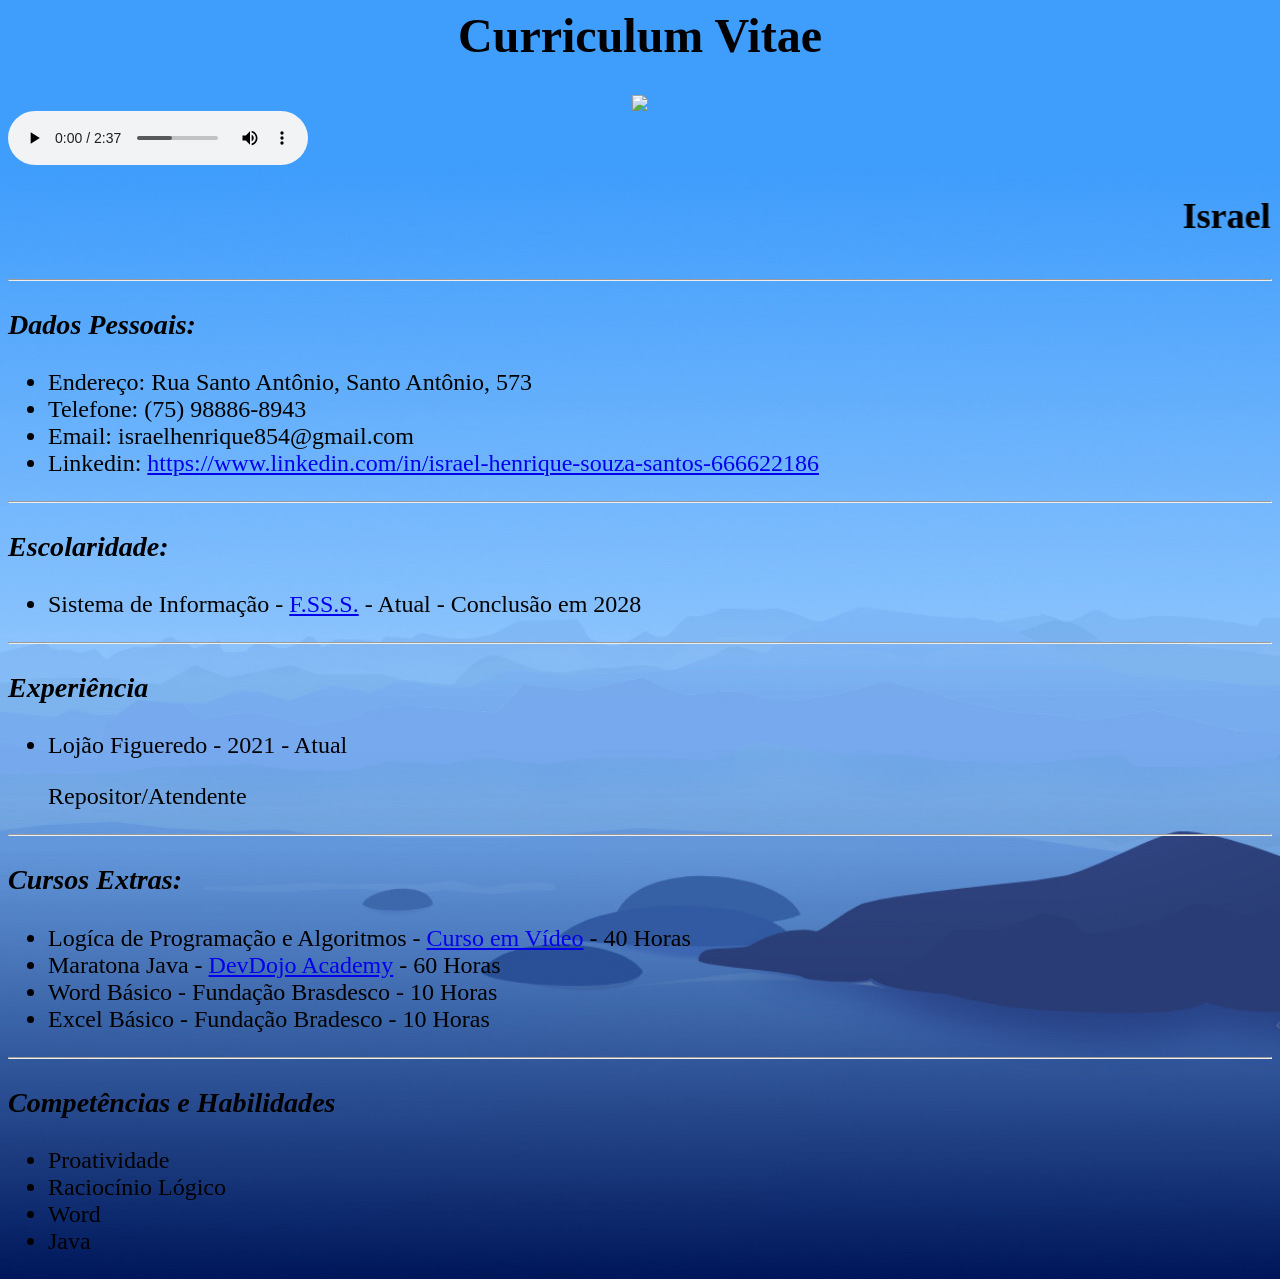
==== index.html @ f709a724 "update" ====
<html>
<head>
  <title>Currículo de Israel Henrique</title>
</head>
<style>
    body {
        background-image: url("Fundo.jpeg");
        background-size: cover;
        font-size: 24px;
    }
</style>

<body>
  <h1 align=center>Curriculum Vitae</h1>
  <center> <img src=https://th.bing.com/th/id/OIP.Xrv0_rImPuexytNF324n5wAAAA?w=300&h=208&rs=1&pid=ImgDetMain widht=30%></center>
  <audio controls>
     <source src="SpotifyMate.com - Muhammad Ali - Niink.mp3" type="audio/mpeg">
  </audio>
  <marquee><h2>Israel Henrique Souza Santos</h2></marquee>
  <bgsound src=https://drive.google.com/file/d/1R9Bf5Vs3UxHIrOOXyyyArIF1buSVhzPB/view?usp=drive_link>
  <hr>
  <h3><i>Dados Pessoais:</i></h3>
  <ul>
      <li>Endereço: Rua Santo Antônio, Santo Antônio, 573
      <li>Telefone: (75) 98886-8943	
      <li>Email: israelhenrique854@gmail.com
      <li>Linkedin: <a href="https://www.linkedin.com/in/israel-henrique-souza-santos-666622186" target="_blank">   https://www.linkedin.com/in/israel-henrique-souza-santos-666622186</a>
  </ul>
  <hr>

  <h3><i>Escolaridade:</i></h3>
  <ul>
      <li>Sistema de Informação - <a href="https://fsssacramento.br/" target="_blank">F.SS.S.</a> - Atual - Conclusão em 2028</li> 
  </ul>
  <hr>

  <h3><i>Experiência</i></h3>
  <ul>
      <li>Lojão Figueredo - 2021 - Atual</li>
      <p>Repositor/Atendente
  </ul>
  <hr>

  <h3><i>Cursos Extras:</i></h3>
  <ul>
      <li>Logíca de Programação e Algoritmos - <a href="https://youtube.com/playlist?list=PLHz_AreHm4dmSj0MHol_aoNYCSGFqvfXV&si=Xc1JtIfv4bOl0w2T" target="_blank">Curso em Vídeo</a> - 40 Horas</li>
      <li>Maratona Java - <a href="https://youtube.com/playlist?list=PL62G310vn6nFIsOCC0H-C2infYgwm8SWW&si=6DHpsJfqTR2fNlpZ" target="_blank">DevDojo Academy</a> - 60 Horas
      <li>Word Básico - Fundação Brasdesco - 10 Horas</li>
      <li>Excel Básico - Fundação Bradesco - 10 Horas</li>
  </ul>
  <hr>
  <h3><i>Competências e Habilidades</i></h3>
  <ul>
      <li>Proatividade</li>
      <li>Raciocínio Lógico</li>
      <li>Word</li>
      <li>Java 

  </ul>
  
  
  
</body>
</html>
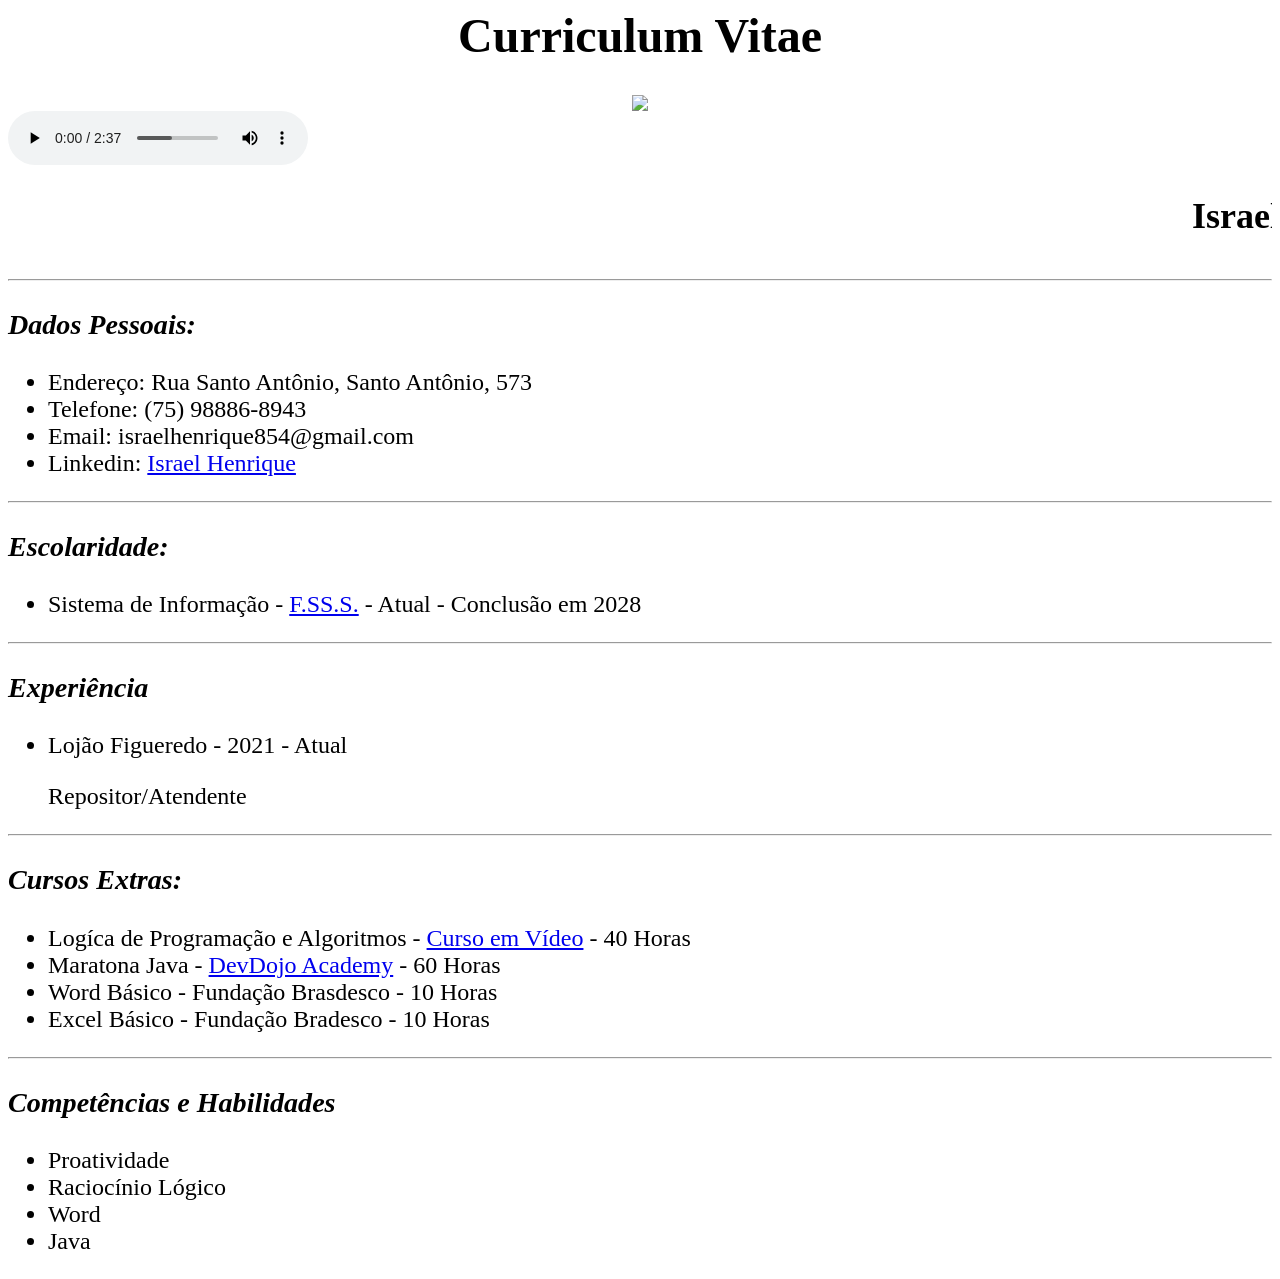
==== commit 95ce3f5a: "alterando foto" ====
--- a/index.html
+++ b/index.html
@@ -4,27 +4,27 @@
 </head>
 <style>
     body {
-        background-image: url("Fundo.jpeg");
+        background-image: url("Fund9o.jpeg");
         background-size: cover;
         font-size: 24px;
     }
 </style>
 
 <body>
-  <h1 align=center>Curriculum Vitae</h1>
-  <center> <img src=https://th.bing.com/th/id/OIP.Xrv0_rImPuexytNF324n5wAAAA?w=300&h=208&rs=1&pid=ImgDetMain widht=30%></center>
-  <audio controls>
-     <source src="SpotifyMate.com - Muhammad Ali - Niink.mp3" type="audio/mpeg">
-  </audio>
+     <h1 align=center>Curriculum Vitae</h1>
+     <center> <img src=https://th.bing.com/th/id/OIP.Xrv0_rImPuexytNF324n5wAAAA?w=300&h=208&rs=1&pid=ImgDetMain widht=30%></center>
+     <audio controls>
+        <source src="SpotifyMate.com - Muhammad Ali - Niink.mp3" type="audio/mpeg">
+     </audio>
   <marquee><h2>Israel Henrique Souza Santos</h2></marquee>
-  <bgsound src=https://drive.google.com/file/d/1R9Bf5Vs3UxHIrOOXyyyArIF1buSVhzPB/view?usp=drive_link>
   <hr>
+
   <h3><i>Dados Pessoais:</i></h3>
   <ul>
       <li>Endereço: Rua Santo Antônio, Santo Antônio, 573
       <li>Telefone: (75) 98886-8943	
       <li>Email: israelhenrique854@gmail.com
-      <li>Linkedin: <a href="https://www.linkedin.com/in/israel-henrique-souza-santos-666622186" target="_blank">   https://www.linkedin.com/in/israel-henrique-souza-santos-666622186</a>
+      <li>Linkedin: <a href="https://www.linkedin.com/in/israel-henrique-souza-santos-666622186" target="_blank"> Israel Henrique</a>
   </ul>
   <hr>
 
@@ -43,12 +43,13 @@
 
   <h3><i>Cursos Extras:</i></h3>
   <ul>
-      <li>Logíca de Programação e Algoritmos - <a href="https://youtube.com/playlist?list=PLHz_AreHm4dmSj0MHol_aoNYCSGFqvfXV&si=Xc1JtIfv4bOl0w2T" target="_blank">Curso em Vídeo</a> - 40 Horas</li>
+      <li>Logíca de Programação e Algoritmos - <a href="https://youtube.com/playlist?list=PLHz_AreHm4dmSj0MHol_aoNYCSGFqvfXV&si=Xc1JtIfv4bOl0w2T" target="_blank">Curso em Vídeo</a> - 40        	Horas</li>
       <li>Maratona Java - <a href="https://youtube.com/playlist?list=PL62G310vn6nFIsOCC0H-C2infYgwm8SWW&si=6DHpsJfqTR2fNlpZ" target="_blank">DevDojo Academy</a> - 60 Horas
       <li>Word Básico - Fundação Brasdesco - 10 Horas</li>
       <li>Excel Básico - Fundação Bradesco - 10 Horas</li>
   </ul>
   <hr>
+
   <h3><i>Competências e Habilidades</i></h3>
   <ul>
       <li>Proatividade</li>
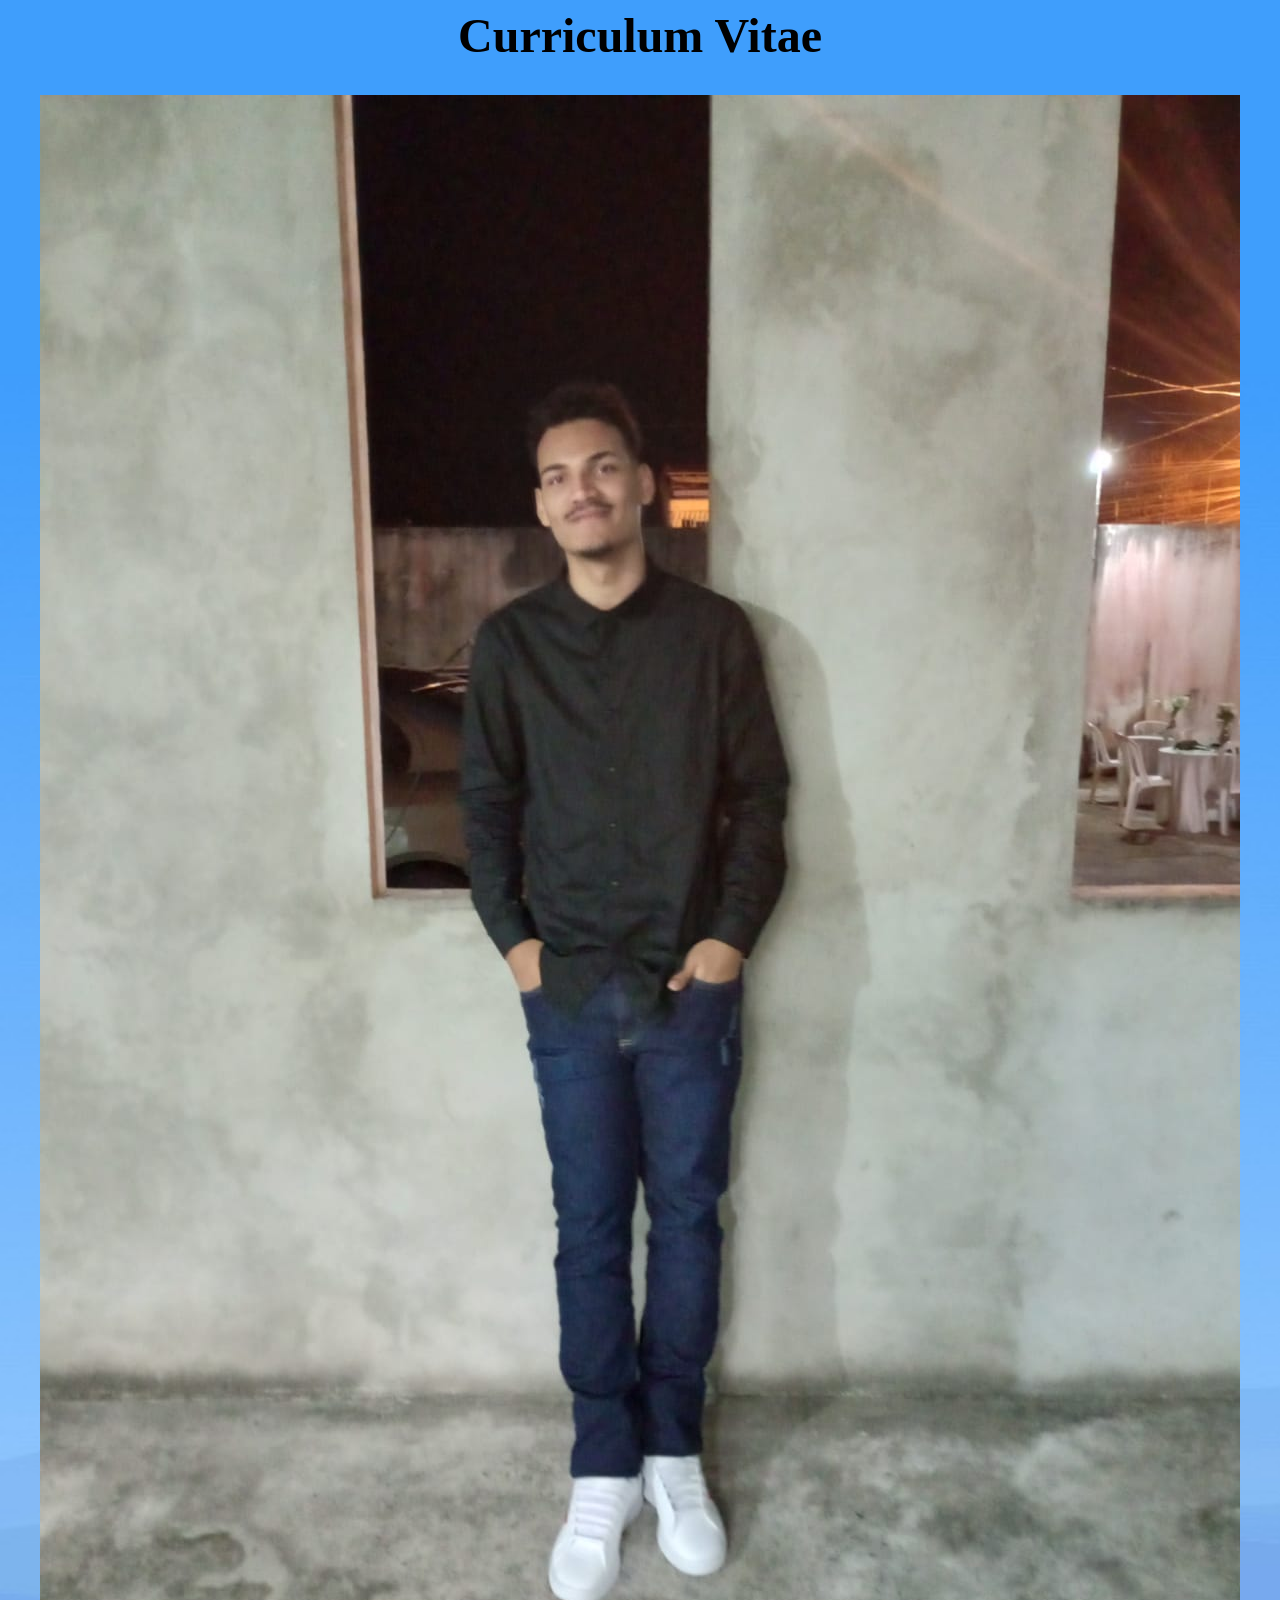
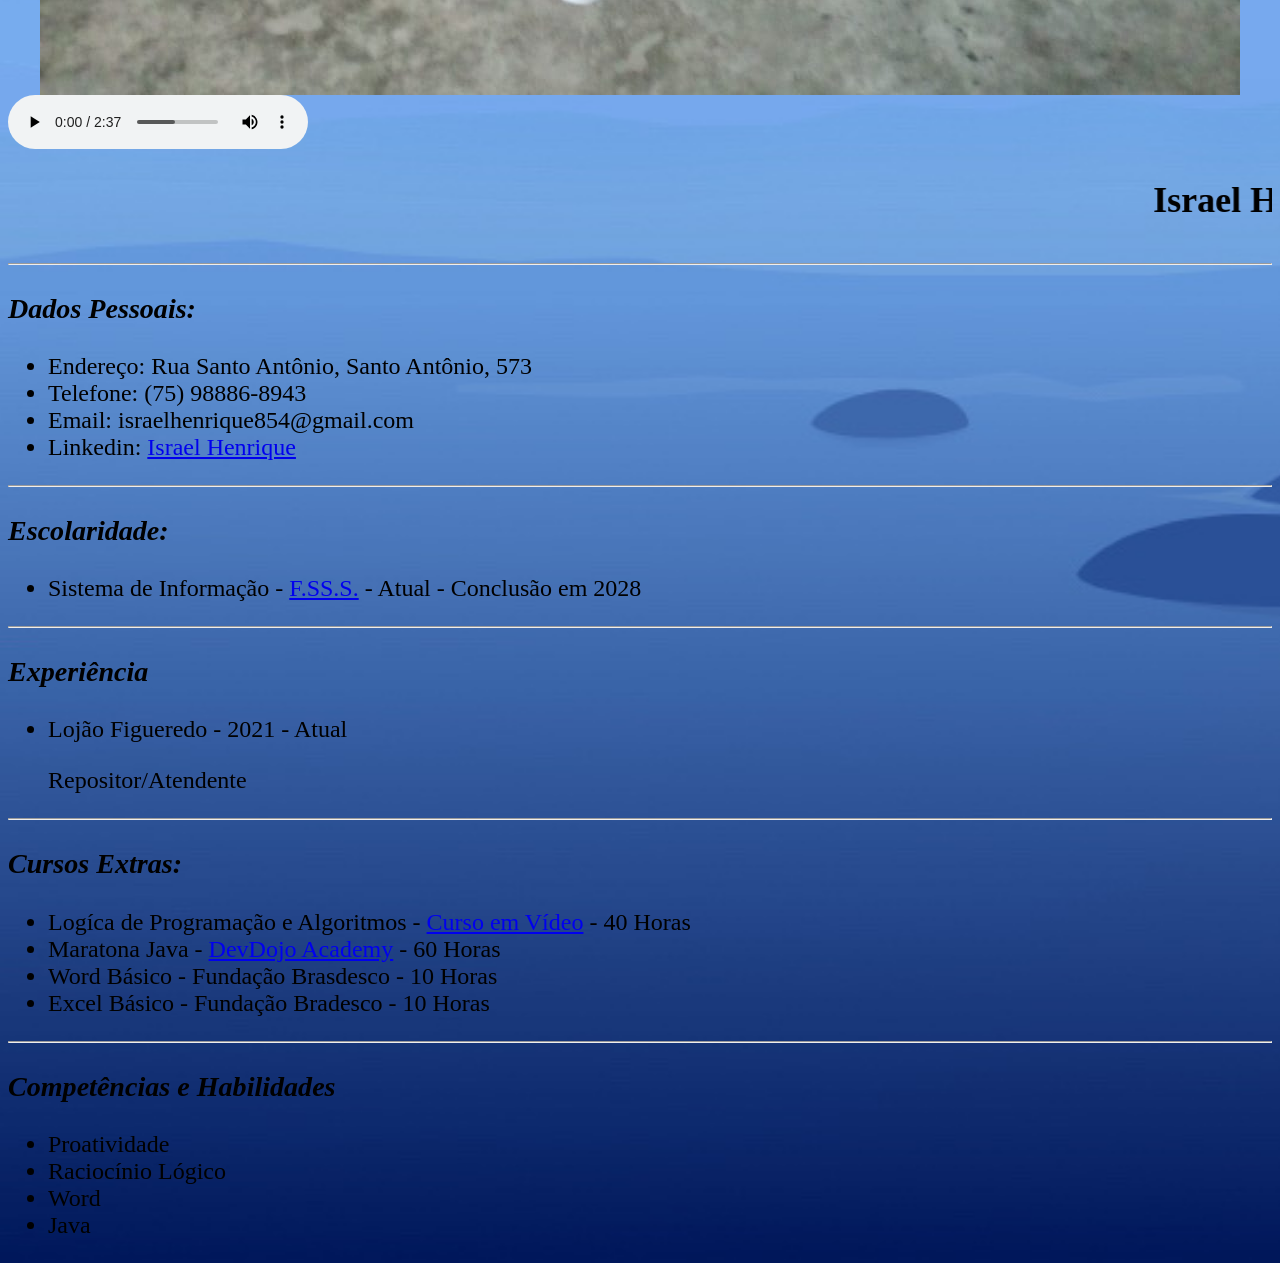
==== commit 14d4c40e: "alterei a imagem de perfil" ====
--- a/index.html
+++ b/index.html
@@ -4,7 +4,7 @@
 </head>
 <style>
     body {
-        background-image: url("Fund9o.jpeg");
+        background-image: url("Fundo.jpeg");
         background-size: cover;
         font-size: 24px;
     }
@@ -12,7 +12,7 @@
 
 <body>
      <h1 align=center>Curriculum Vitae</h1>
-     <center> <img src=https://th.bing.com/th/id/OIP.Xrv0_rImPuexytNF324n5wAAAA?w=300&h=208&rs=1&pid=ImgDetMain widht=30%></center>
+     <center> <img src="FotoCurriculo.jpg" widht=30%></center>
      <audio controls>
         <source src="SpotifyMate.com - Muhammad Ali - Niink.mp3" type="audio/mpeg">
      </audio>
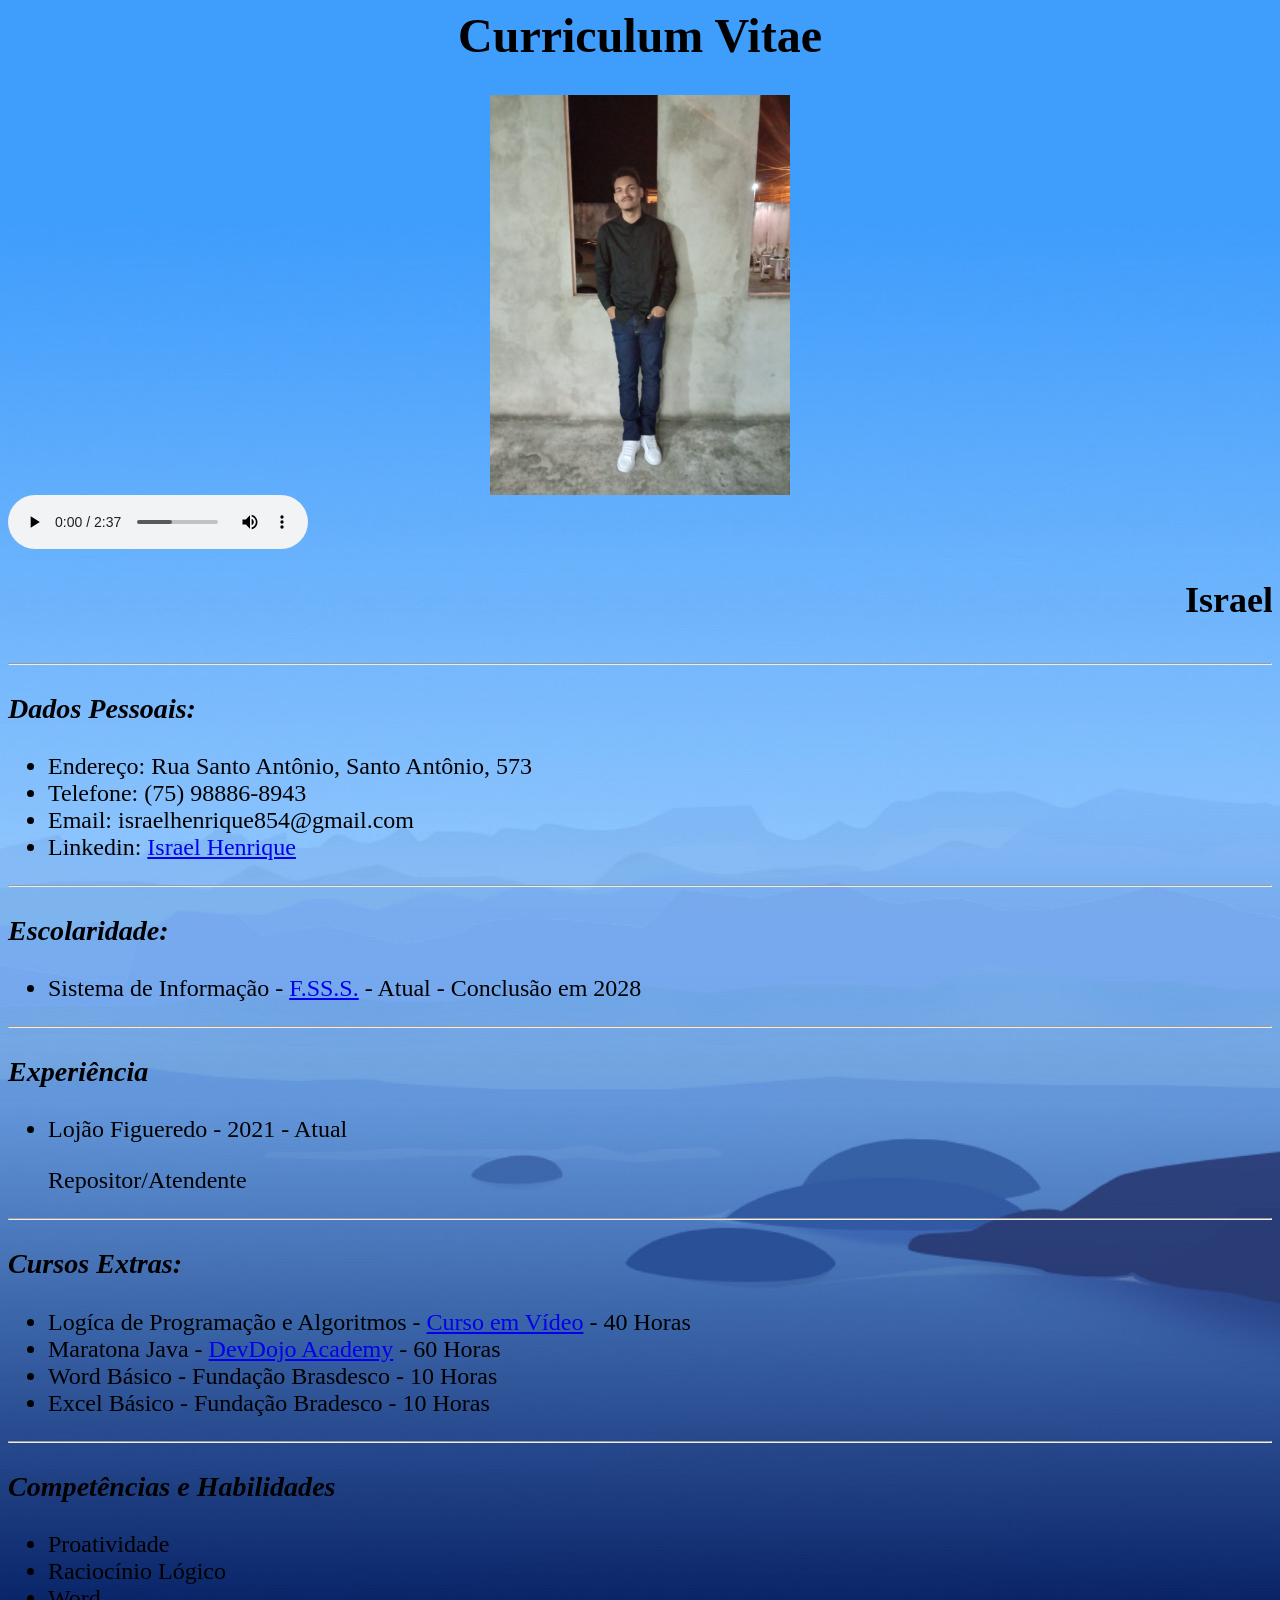
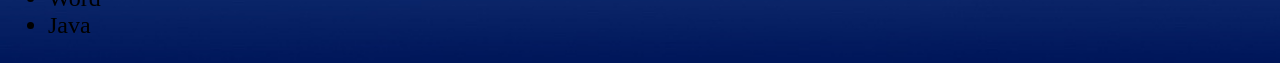
==== commit 3bec7e80: "alterei o tamanho da foto" ====
--- a/index.html
+++ b/index.html
@@ -12,7 +12,7 @@
 
 <body>
      <h1 align=center>Curriculum Vitae</h1>
-     <center> <img src="FotoCurriculo.jpg" widht=30%></center>
+     <center> <img src="FotoCurriculo.jpg" widht="300" height="400"></center>
      <audio controls>
         <source src="SpotifyMate.com - Muhammad Ali - Niink.mp3" type="audio/mpeg">
      </audio>
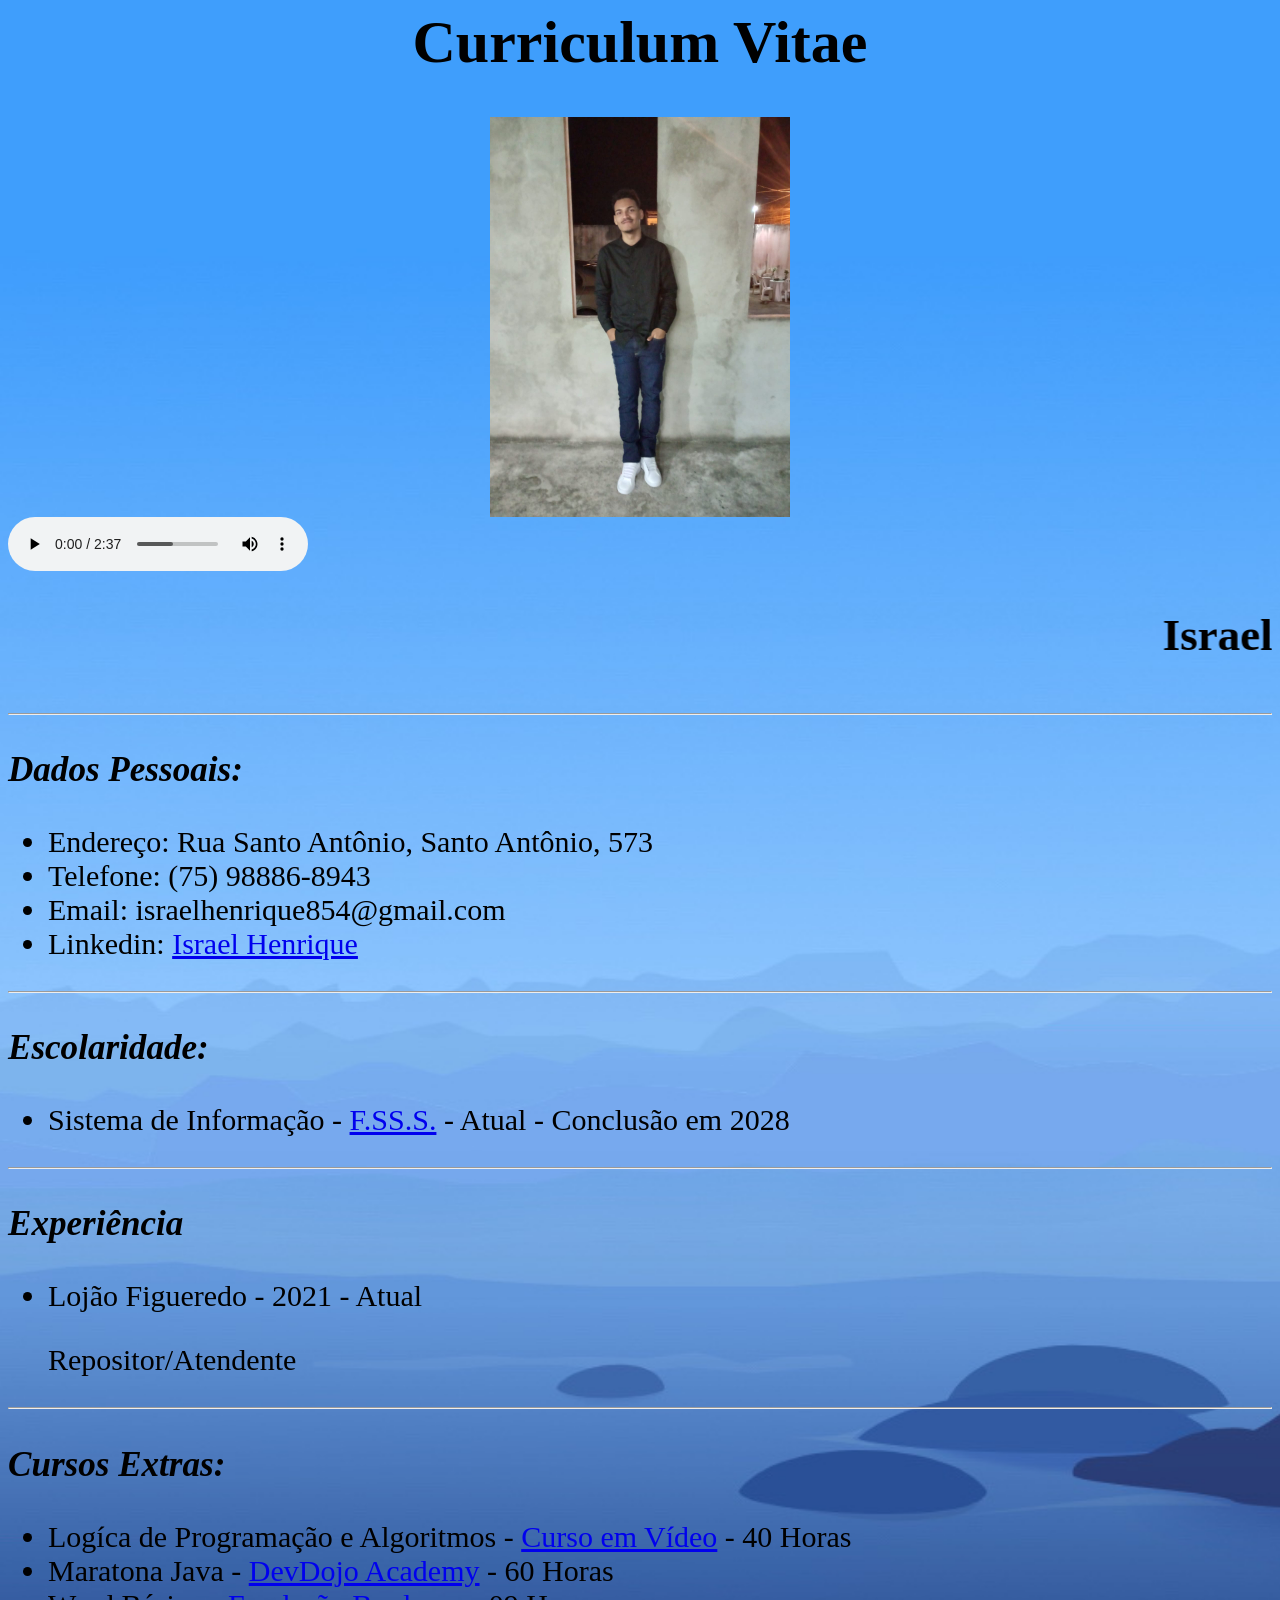
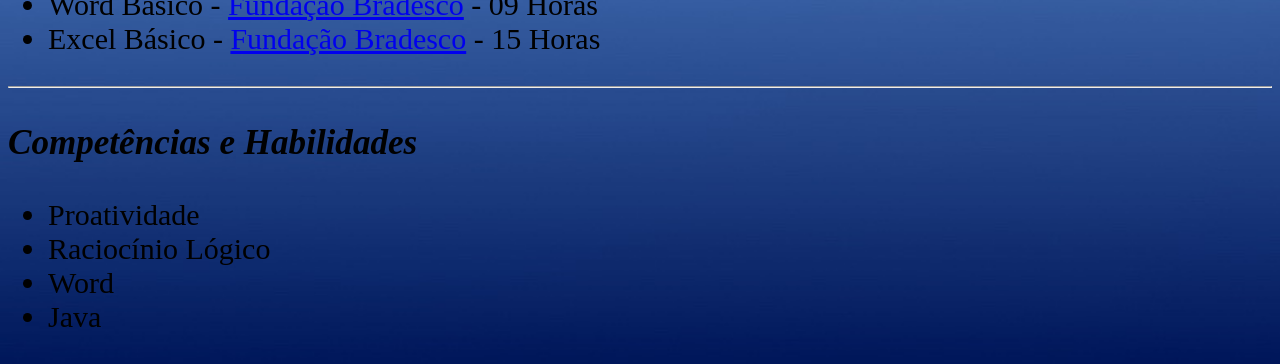
==== commit 6e26fcc6: "alterei algumas informações" ====
--- a/index.html
+++ b/index.html
@@ -6,7 +6,7 @@
     body {
         background-image: url("Fundo.jpeg");
         background-size: cover;
-        font-size: 24px;
+        font-size: 30px;
     }
 </style>
 
@@ -43,10 +43,10 @@
 
   <h3><i>Cursos Extras:</i></h3>
   <ul>
-      <li>Logíca de Programação e Algoritmos - <a href="https://youtube.com/playlist?list=PLHz_AreHm4dmSj0MHol_aoNYCSGFqvfXV&si=Xc1JtIfv4bOl0w2T" target="_blank">Curso em Vídeo</a> - 40        	Horas</li>
+      <li>Logíca de Programação e Algoritmos - <a href="https://youtube.com/playlist?list=PLHz_AreHm4dmSj0MHol_aoNYCSGFqvfXV&si=Xc1JtIfv4bOl0w2T" target="_blank">Curso em Vídeo</a> - 40 Horas</li>
       <li>Maratona Java - <a href="https://youtube.com/playlist?list=PL62G310vn6nFIsOCC0H-C2infYgwm8SWW&si=6DHpsJfqTR2fNlpZ" target="_blank">DevDojo Academy</a> - 60 Horas
-      <li>Word Básico - Fundação Brasdesco - 10 Horas</li>
-      <li>Excel Básico - Fundação Bradesco - 10 Horas</li>
+      <li>Word Básico - <a href="https://www.ev.org.br/cursos/microsoft-word-2016-basico" target="_blank"> Fundação Bradesco</a> - 09 Horas</li>
+      <li>Excel Básico - <a href="https://www.ev.org.br/cursos/microsoft-excel-2016-basico" target="_blank"> Fundação Bradesco</a> - 15 Horas</li>
   </ul>
   <hr>
 
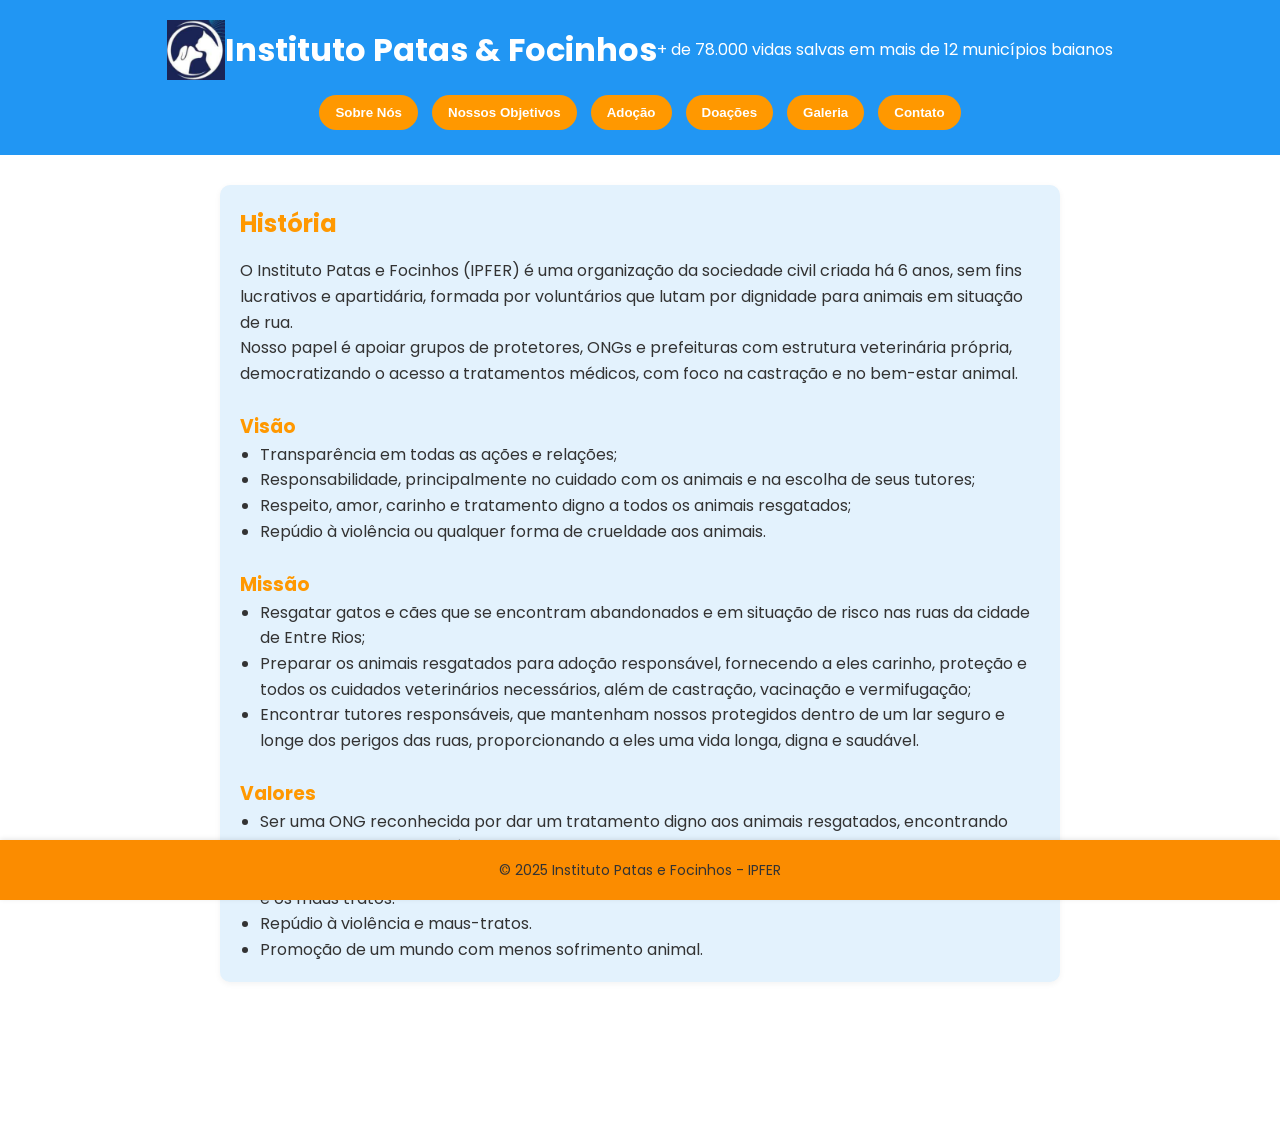
==== commit c9d0f928: "Primeiro commit" ====
--- a/index.html
+++ b/index.html
@@ -1,65 +1,121 @@
-<html>
+<!DOCTYPE html>
+<html lang="pt-br">
 <head>
-  <title>Currículo de Israel Henrique</title>
+  <meta charset="UTF-8" />
+  <meta name="viewport" content="width=device-width, initial-scale=1.0"/>
+  <title>Instituto Patas e Focinhos - IPFER</title>
+  <link rel="stylesheet" href="style.css">
+  <link href="https://fonts.googleapis.com/css2?family=Poppins:wght@400;600&display=swap" rel="stylesheet">
 </head>
-<style>
-    body {
-        background-image: url("Fundo.jpeg");
-        background-size: cover;
-        font-size: 30px;
-    }
-</style>
+<body>
 
-<body>
-     <h1 align=center>Curriculum Vitae</h1>
-     <center> <img src="FotoCurriculo.jpg" widht="300" height="400"></center>
-     <audio controls>
-        <source src="SpotifyMate.com - Muhammad Ali - Niink.mp3" type="audio/mpeg">
-     </audio>
-  <marquee><h2>Israel Henrique Souza Santos</h2></marquee>
-  <hr>
+  <header>
+    <img src="imagens/Logo.png" alt="Logo IPFER" class="logo" />
+    <h1>Instituto Patas & Focinhos</h1>
+    <p>+ de 78.000 vidas salvas em mais de 12 municípios baianos</p>
+    <nav>
+      <button onclick="mostrarSecao('Sobre')">Sobre Nós</button>
+      <button onclick="mostrarSecao('objetivos')">Nossos Objetivos</button>
+      <button onclick="mostrarSecao('adocao')">Adoção</button>
+      <button onclick="mostrarSecao('doacoes')">Doações</button>
+      <button onclick="mostrarSecao('galeria')">Galeria</button>
+      <button onclick="mostrarSecao('contato')">Contato</button>
+    </nav>
+  </header>
 
-  <h3><i>Dados Pessoais:</i></h3>
-  <ul>
-      <li>Endereço: Rua Santo Antônio, Santo Antônio, 573
-      <li>Telefone: (75) 98886-8943	
-      <li>Email: israelhenrique854@gmail.com
-      <li>Linkedin: <a href="https://www.linkedin.com/in/israel-henrique-souza-santos-666622186" target="_blank"> Israel Henrique</a>
-  </ul>
-  <hr>
+  <main>
 
-  <h3><i>Escolaridade:</i></h3>
-  <ul>
-      <li>Sistema de Informação - <a href="https://fsssacramento.br/" target="_blank">F.SS.S.</a> - Atual - Conclusão em 2028</li> 
-  </ul>
-  <hr>
+    <section id="sobre" class="active">
+      <h2>História</h2>
+      <p>O Instituto Patas e Focinhos (IPFER) é uma organização da sociedade civil criada há 6 anos, sem fins lucrativos e apartidária, formada por voluntários que lutam por dignidade para animais em situação de rua.</p>
+      <p>Nosso papel é apoiar grupos de protetores, ONGs e prefeituras com estrutura veterinária própria, democratizando o acesso a tratamentos médicos, com foco na castração e no bem-estar animal.</p>
+      <br>
+      <h3>Visão</h3>
+      <ul>
+        <li>Transparência em todas as ações e relações; </li>
+        <li>Responsabilidade, principalmente no cuidado com os animais e na escolha de seus tutores;</li>
+        <li>Respeito, amor, carinho e tratamento digno a todos os animais resgatados; </li>
+        <li>Repúdio à violência ou qualquer forma de crueldade aos animais.</li>
+    </ul>
+      <br>
+      <h3>Missão</h3>
+      <ul>
+        <li>Resgatar gatos e cães que se encontram abandonados e em situação de risco nas ruas da cidade de Entre Rios;</li>
+        <li> Preparar os animais resgatados para adoção responsável, fornecendo a eles carinho, proteção e todos os cuidados veterinários necessários, além de castração, vacinação e vermifugação;</li>
+        <li>Encontrar tutores responsáveis, que mantenham nossos protegidos dentro de um lar seguro e longe dos perigos das ruas, proporcionando a eles uma vida longa, digna e saudável.</li>
+      </ul>
+      <br>
+      <h3>Valores</h3>
+      <ul>
+        <li>Ser uma ONG reconhecida por dar um tratamento digno aos animais resgatados, encontrando lares amorosos, responsáveis e seguros para esses animais</li>
+        <li>Contribuir com a construção de um mundo melhor, com menos animais sofrendo com o abandono e os maus tratos. </li>
+        <li>Repúdio à violência e maus-tratos.</li>
+        <li>Promoção de um mundo com menos sofrimento animal.</li>
+      </ul>
+    </section>
 
-  <h3><i>Experiência</i></h3>
-  <ul>
-      <li>Lojão Figueredo - 2021 - Atual</li>
-      <p>Repositor/Atendente
-  </ul>
-  <hr>
+    <section id="objetivos">
+        <h2>Objetivos</h2>
+        <ul>
+            <li>Incentivar a promoção do bem estar animal nas camadas da sociedade que atualmente não percebem a importância da causa;</li>
+            <li>Tornar objetivo o debate político com a criação de legislações específicas e a obrigatoriedade do poder público no trato com os animais de rua, nas esferas Municipais, Estaduais e Federal;</li>
+            <li>Apoiar o trabalho voluntário de ONGs, pessoas e grupos que visem à proteção e o bem estar animal;</li>
+            <li>Cobrar a implantação de políticas públicas concretas, práticas e objetivas para resolução da questão "animais de rua"; </li>
+            <li>Criar e manter um canal sólido, respeitoso e produtivo de debate entre o poder público, o terceiro setor e a sociedade;</li>
+            <li>Criar e manter um cadastro único de protetores, entidades e ONGs que atuam na causa animal;</li>
+            <li>Incentivar e prestar consultoria na elaboração de emendas orçamentárias com destinação de verbas para programas de esterilização de animais de rua e construção de canis públicos;</li>
+            <li>Incentivar e prestar consultoria na elaboração de Leis específicas que tragam benefício na defesa dos direitos dos animais;</li>
+            <li>Com estrutura própria, incentivar a castração de cães e gatos;</li>
+            <li>Democratizar o acesso a medicina veterinária.</li>
+        </ul>
+    </section>
 
-  <h3><i>Cursos Extras:</i></h3>
-  <ul>
-      <li>Logíca de Programação e Algoritmos - <a href="https://youtube.com/playlist?list=PLHz_AreHm4dmSj0MHol_aoNYCSGFqvfXV&si=Xc1JtIfv4bOl0w2T" target="_blank">Curso em Vídeo</a> - 40 Horas</li>
-      <li>Maratona Java - <a href="https://youtube.com/playlist?list=PL62G310vn6nFIsOCC0H-C2infYgwm8SWW&si=6DHpsJfqTR2fNlpZ" target="_blank">DevDojo Academy</a> - 60 Horas
-      <li>Word Básico - <a href="https://www.ev.org.br/cursos/microsoft-word-2016-basico" target="_blank"> Fundação Bradesco</a> - 09 Horas</li>
-      <li>Excel Básico - <a href="https://www.ev.org.br/cursos/microsoft-excel-2016-basico" target="_blank"> Fundação Bradesco</a> - 15 Horas</li>
-  </ul>
-  <hr>
+    <section id="adocao">
+      <h2>Adoção</h2>
+      <p>Adotar é um ato de amor! O IPFER resgata animais em situação de abandono, oferece todos os cuidados veterinários e os prepara para adoção responsável. 
+         Cada animal vai para o novo lar vacinado, vermifugado e castrado.</p>
+      <ul>
+        <li>Veja os animais disponíveis no nosso <a href="https://www.instagram.com/patasfocinhos/" target="_blank">Instagram</a>.</li>
+        <li>Preencha nosso formulário de adoção abaixo.</li>
+        <li>Adote com responsabilidade e mude uma vida!</li>
+      </ul>
+      <h1>Formulário de Adoção de Pets</h1>
+      <iframe src="https://docs.google.com/forms/d/e/1FAIpQLSe1Oe6_w-_a-FUTkCJwstlUTRY6PLyKe2AV2Nk_gBe0YbcySA/viewform?embedded=true" width="640" height="809" frameborder="0" marginheight="0" marginwidth="0">Carregando…</iframe>
+    </section>
 
-  <h3><i>Competências e Habilidades</i></h3>
-  <ul>
-      <li>Proatividade</li>
-      <li>Raciocínio Lógico</li>
-      <li>Word</li>
-      <li>Java 
+    <section id="doacoes">
+      <h2>Doações</h2>
+      <p>O Instituto Patas e Focinhos é mantido exclusivamente por doações. Toda ajuda faz a diferença na vida de centenas de animais.</p>
+      <ul>
+        <li><strong>PIX:</strong> CNPJ 32.148.976/0001-00</li>
+        <li><strong>Ajuda recorrente:</strong> entre em contato conosco pelo WhatsApp ou Instagram.</li>
+        <li><strong>Doações físicas:</strong> ração, medicamentos e produtos de limpeza são bem-vindos!</li>
+      </ul>
+    </section>
 
-  </ul>
-  
-  
-  
+    <section id="galeria">
+      <h2>Galeria</h2>
+      <div class="galeria">
+        <img src="foto1.jpg" alt="Foto 1">
+        <img src="foto2.jpg" alt="Foto 2">
+        <img src="foto3.jpg" alt="Foto 3">
+        <!-- Adicione mais imagens aqui -->
+      </div>
+    </section>
+
+    <section id="contato">
+      <h2>Contato</h2>
+      <p><strong>Telefone:</strong> (75) 9 9868-61660</p>
+      <p><strong>Email:</strong> </p>
+      <p><strong>Instagram:</strong> <a href="https://www.instagram.com/patasfocinhos/" target="_blank">@patasfocinhos</a></p>
+    </section>
+
+  </main>
+
+  <footer>
+    <p>&copy; 2025 Instituto Patas e Focinhos - IPFER</p>
+  </footer>
+
+  <script src="script.js"></script>
 </body>
 </html>
--- a/style.css
+++ b/style.css
@@ -0,0 +1,127 @@
+/* Reset básico */
+* {
+  margin: 0;
+  padding: 0;
+  box-sizing: border-box;
+}
+
+body {
+  font-family: 'Poppins', sans-serif;
+  background-color: #ffffff;
+  color: #333;
+  line-height: 1.6;
+  padding-bottom: 70px;
+}
+
+/* Cabeçalho */
+header {
+  background-color: #2196f3; /* azul */
+  color: white;
+  padding: 20px 40px;
+  display: flex;
+  align-items: center;
+  justify-content: center;
+  flex-wrap: wrap;
+}
+
+.logo {
+  height: 60px;
+}
+
+nav {
+  margin-top: 10px;
+}
+
+nav button {
+  background: #ff9800; /* laranja */
+  color: white;
+  border: none;
+  padding: 10px 16px;
+  margin: 5px;
+  border-radius: 30px;
+  cursor: pointer;
+  font-weight: bold;
+  transition: 0.3s;
+}
+
+nav button:hover {
+  background: #fb8c00; /* laranja mais forte no hover */
+}
+
+/* Conteúdo principal */
+main {
+  padding: 30px;
+  max-width: 900px;
+  margin: auto;
+}
+
+section {
+  display: none;
+  margin-bottom: 40px;
+  padding: 20px;
+  border-radius: 10px;
+  background-color: #e3f2fd; /* azul claro */
+  box-shadow: 0 2px 6px rgba(0,0,0,0.05);
+}
+
+section.active {
+  display: block;
+}
+
+h2 {
+  color: #ff9800; /* laranja para títulos */
+  margin-bottom: 15px;
+}
+
+h3 {
+   color: #ff9800; /* laranja para títulos */ 
+}
+
+ul {
+  padding-left: 20px;
+}
+
+.galeria {
+  display: grid;
+  grid-template-columns: repeat(auto-fit, minmax(200px, 1fr));
+  gap: 10px;
+}
+
+.galeria img {
+  width: 100%;
+  border-radius: 10px;
+  transition: transform 0.3s;
+  border: 2px solid #ffcc80; /* moldura laranja clara */
+}
+
+.galeria img:hover {
+  transform: scale(1.05);
+  border-color: #fb8c00;
+}
+
+/* Rodapé fixo */
+footer {
+  position: fixed;
+  bottom: 0;
+  left: 0;
+  right: 0;
+  height: 60px;
+  background: #fb8c00; /* laranja claro */
+  display: flex;
+  align-items: center;
+  justify-content: center;
+  color: #333;
+  font-size: 14px;
+  box-shadow: 0 -1px 5px rgba(0,0,0,0.1);
+}
+
+/* Links */
+a {
+  color: #ff9800;
+  text-decoration: none;
+}
+
+a:hover {
+  text-decoration: underline;
+  color: #fb8c00;
+}
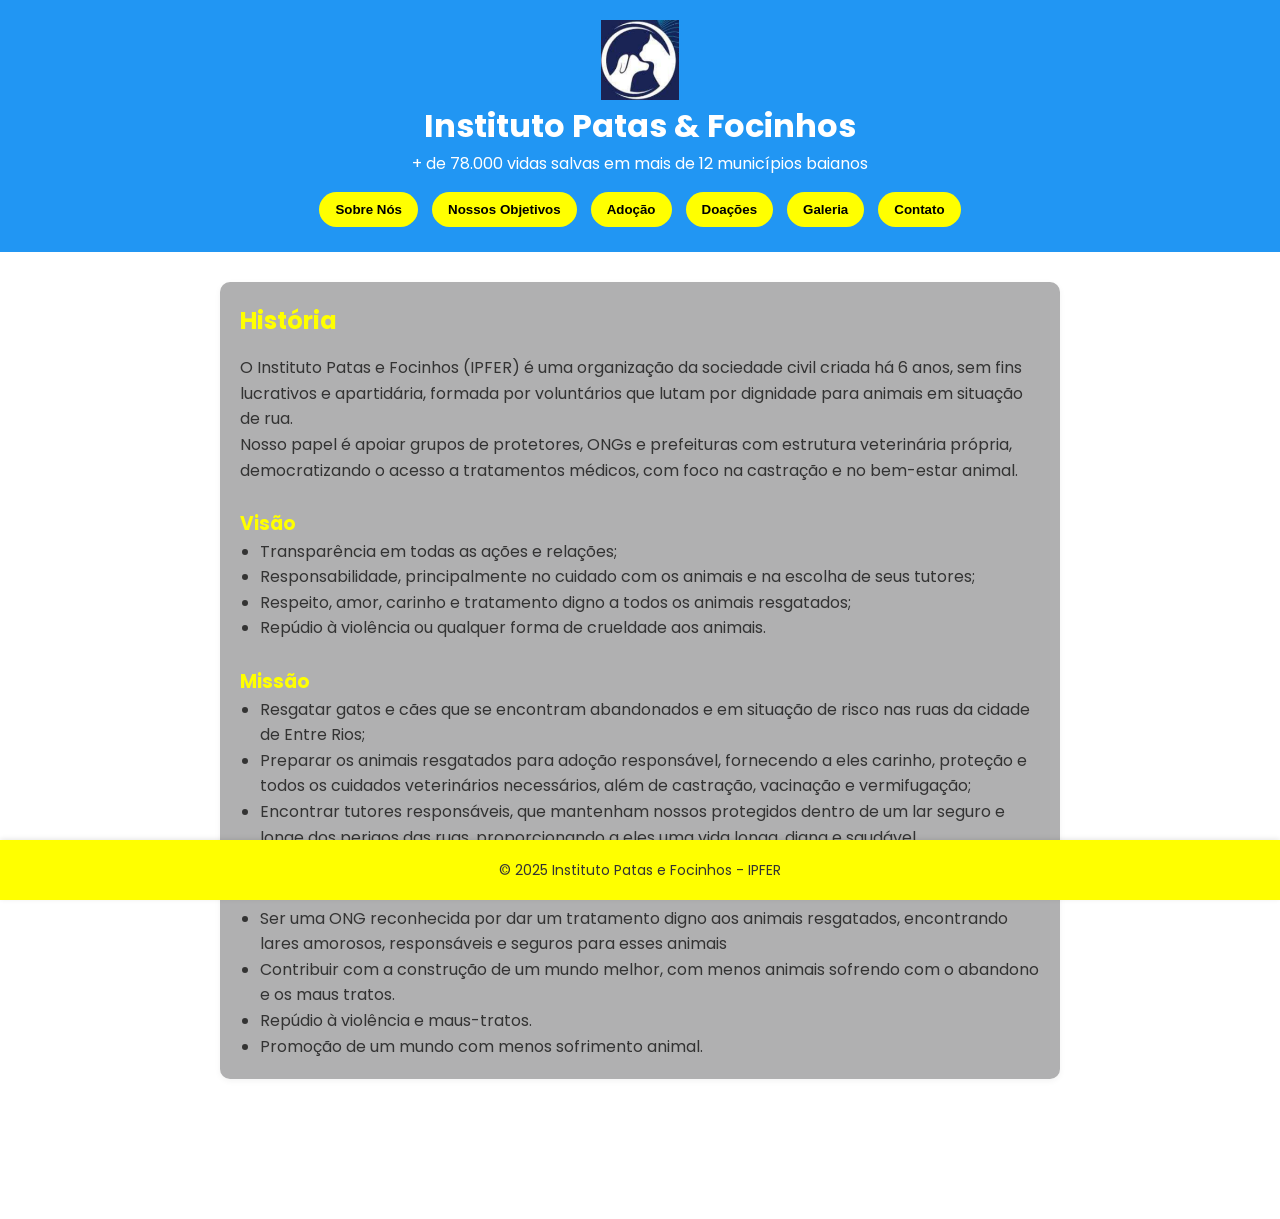
==== commit c0b8f789: "fiz algumas alterações e adicionei fotos e vídeos" ====
--- a/index.html
+++ b/index.html
@@ -14,7 +14,7 @@
     <h1>Instituto Patas & Focinhos</h1>
     <p>+ de 78.000 vidas salvas em mais de 12 municípios baianos</p>
     <nav>
-      <button onclick="mostrarSecao('Sobre')">Sobre Nós</button>
+      <button onclick="mostrarSecao('sobre')">Sobre Nós</button>
       <button onclick="mostrarSecao('objetivos')">Nossos Objetivos</button>
       <button onclick="mostrarSecao('adocao')">Adoção</button>
       <button onclick="mostrarSecao('doacoes')">Doações</button>
@@ -75,7 +75,6 @@
       <p>Adotar é um ato de amor! O IPFER resgata animais em situação de abandono, oferece todos os cuidados veterinários e os prepara para adoção responsável. 
          Cada animal vai para o novo lar vacinado, vermifugado e castrado.</p>
       <ul>
-        <li>Veja os animais disponíveis no nosso <a href="https://www.instagram.com/patasfocinhos/" target="_blank">Instagram</a>.</li>
         <li>Preencha nosso formulário de adoção abaixo.</li>
         <li>Adote com responsabilidade e mude uma vida!</li>
       </ul>
@@ -87,6 +86,7 @@
       <h2>Doações</h2>
       <p>O Instituto Patas e Focinhos é mantido exclusivamente por doações. Toda ajuda faz a diferença na vida de centenas de animais.</p>
       <ul>
+        <li><strong>Banco:</strong> Banco do Brasil | Agência - 2041-9 | Conta Corrente - 29.816-6 </li>
         <li><strong>PIX:</strong> CNPJ 32.148.976/0001-00</li>
         <li><strong>Ajuda recorrente:</strong> entre em contato conosco pelo WhatsApp ou Instagram.</li>
         <li><strong>Doações físicas:</strong> ração, medicamentos e produtos de limpeza são bem-vindos!</li>
@@ -96,10 +96,26 @@
     <section id="galeria">
       <h2>Galeria</h2>
       <div class="galeria">
-        <img src="foto1.jpg" alt="Foto 1">
-        <img src="foto2.jpg" alt="Foto 2">
-        <img src="foto3.jpg" alt="Foto 3">
-        <!-- Adicione mais imagens aqui -->
+        <img src="imagens/foto1.webp" alt="Foto 1" onclick="abrirLightbox(this.src)">
+        <img src="imagens/foto2.jpg" alt="Foto 2" onclick="abrirLightbox(this.src)">
+        <img src="imagens/foto3.jpg" alt="Foto 3" onclick="abrirLightbox(this.src)">
+        <img src="imagens/foto4.jpg" alt="foto 4" onclick="abrirLightbox(this.src)">
+        <img src="imagens/foto5.jpg" alt="foto 5" onclick="abrirLightbox(this.src)">
+        <img src="imagens/foto6.jpg" alt="foto 6" onclick="abrirLightbox(this.src)">
+        <img src="imagens/foto7.jpg" alt="foto 7" onclick="abrirLightbox(this.src)">
+        <img src="imagens/foto8.jpg" alt="foto 8" onclick="abrirLightbox(this.src)">
+        <img src="imagens/foto9.jpg" alt="foto 9" onclick="abrirLightbox(this.src)">
+        <video controls onclick="abrirLightbox(this.querySelector('source').src)">
+            <source src="videos/video1.mp4" type="video/mp4">
+        </video>
+        <video controls onclick="abrirLightbox(this.querySelector('source').src)">
+            <source src="videos/video2.mp4" type="video/mp4">
+        </video>
+      </div>
+
+      <div id="lightbox" onclick="fecharLightbox(event)">
+        <span id="fechar">&times;</span>
+        <div id="lightbox-conteudo"></div>
       </div>
     </section>
 
@@ -108,6 +124,8 @@
       <p><strong>Telefone:</strong> (75) 9 9868-61660</p>
       <p><strong>Email:</strong> </p>
       <p><strong>Instagram:</strong> <a href="https://www.instagram.com/patasfocinhos/" target="_blank">@patasfocinhos</a></p>
+      <p><strong>Endereço:</strong> Rua do Calvário - Lot Bella Vista, Entre Rios, Bahia 48180000</p>
+      <p><strong>Grupo no WhatsApp:</strong> <a href="https://chat.whatsapp.com/CBRjFN97Qh6EZZbmYyXYYR?fbclid=PAZXh0bgNhZW0CMTEAAadIzHTKnto8EK1LAg6Sipd0FKYKMU9hdQKyuPCPZqgpcGRbWL7ymI3J1r0Qeg_aem_lmAQlNNTmaL4hhdteZHlyg" target="_blank"> PROTETORES DE ANIMAIS - IPFER </a></p>
     </section>
 
   </main>
--- a/style.css
+++ b/style.css
@@ -1,4 +1,4 @@
-/* Reset básico */
+
 * {
   margin: 0;
   padding: 0;
@@ -13,19 +13,20 @@
   padding-bottom: 70px;
 }
 
-/* Cabeçalho */
+
 header {
-  background-color: #2196f3; /* azul */
+  background-color: #2196f3; 
   color: white;
   padding: 20px 40px;
   display: flex;
+  flex-direction: column;
   align-items: center;
   justify-content: center;
   flex-wrap: wrap;
 }
 
 .logo {
-  height: 60px;
+  height: 80px;
 }
 
 nav {
@@ -33,8 +34,8 @@
 }
 
 nav button {
-  background: #ff9800; /* laranja */
-  color: white;
+  background: yellow;
+  color: black;
   border: none;
   padding: 10px 16px;
   margin: 5px;
@@ -45,10 +46,10 @@
 }
 
 nav button:hover {
-  background: #fb8c00; /* laranja mais forte no hover */
+  background: yellow; /
 }
 
-/* Conteúdo principal */
+
 main {
   padding: 30px;
   max-width: 900px;
@@ -60,7 +61,7 @@
   margin-bottom: 40px;
   padding: 20px;
   border-radius: 10px;
-  background-color: #e3f2fd; /* azul claro */
+  background-color: #b0b0b1;
   box-shadow: 0 2px 6px rgba(0,0,0,0.05);
 }
 
@@ -69,12 +70,12 @@
 }
 
 h2 {
-  color: #ff9800; /* laranja para títulos */
+  color: yellow; 
   margin-bottom: 15px;
 }
 
 h3 {
-   color: #ff9800; /* laranja para títulos */ 
+   color: yellow;
 }
 
 ul {
@@ -84,29 +85,71 @@
 .galeria {
   display: grid;
   grid-template-columns: repeat(auto-fit, minmax(200px, 1fr));
-  gap: 10px;
+  gap: 20px;
+  background: #aaa;
+  padding: 20px;
 }
 
-.galeria img {
-  width: 100%;
-  border-radius: 10px;
-  transition: transform 0.3s;
-  border: 2px solid #ffcc80; /* moldura laranja clara */
+.galeria img,
+.galeria video {
+  width: 250px;      
+  height: auto;
+  border-radius: 8px;
+  border: 3px solid yellow;
+  box-shadow: 0 2px 8px rgba(0, 0, 0, 0.3);
+  cursor: pointer;
 }
+
 
 .galeria img:hover {
   transform: scale(1.05);
-  border-color: #fb8c00;
+  border-color: yellow;
 }
 
-/* Rodapé fixo */
+.galeria video:hover {
+  transform: scale(1.05);
+  border-color: yellow;
+}
+
+#lightbox {
+  display: none;
+  position: fixed;
+  z-index: 9999;
+  left: 0;
+  top: 0;
+  width: 100%;
+  height: 100%;
+  background: rgba(0,0,0,0.8);
+  justify-content: center;
+  align-items: center;
+}
+
+#lightbox-conteudo {
+  max-width: 60%;
+  max-height: 60%;
+  display: flex;
+  justify-content: center;
+  align-items: center;
+}
+
+#lightbox video,
+#lightbox img,
+#lightbox iframe {
+  max-width: 50%;
+  max-height: 50%;
+  width: auto;
+  height: auto;
+  border-radius: 8px;
+}
+
+
 footer {
   position: fixed;
   bottom: 0;
   left: 0;
   right: 0;
   height: 60px;
-  background: #fb8c00; /* laranja claro */
+  background: yellow;
   display: flex;
   align-items: center;
   justify-content: center;
@@ -115,13 +158,13 @@
   box-shadow: 0 -1px 5px rgba(0,0,0,0.1);
 }
 
-/* Links */
+
 a {
-  color: #ff9800;
+  color: yellow;
   text-decoration: none;
 }
 
 a:hover {
   text-decoration: underline;
-  color: #fb8c00;
+  color: yellow;
 }
